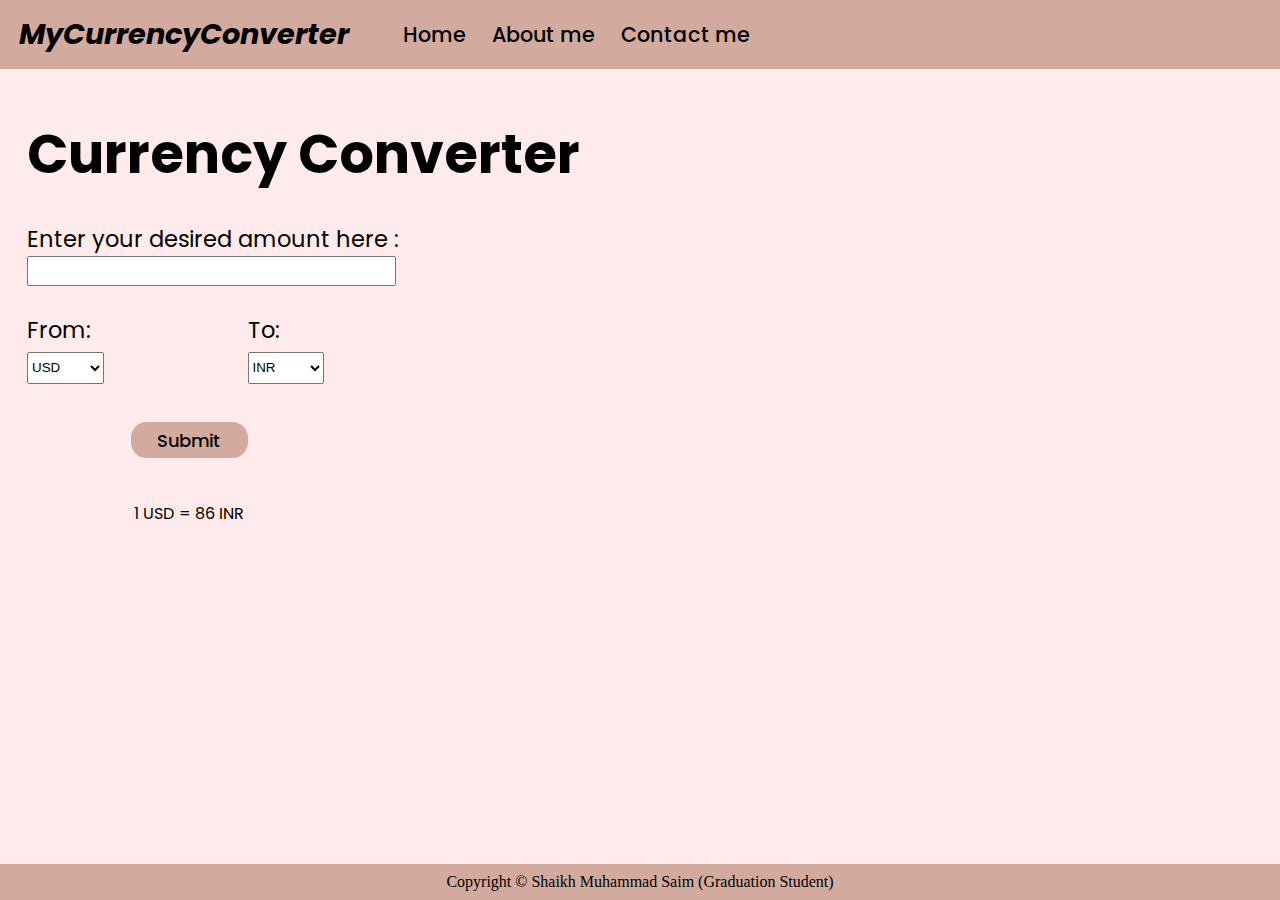
==== index.html @ 476f4004 "commit 5" ====
<!DOCTYPE html>
<html lang="en">
<head>
    <meta charset="UTF-8">
    <meta name="viewport" content="width=device-width, initial-scale=1.0">
    <link rel="stylesheet" href="style.css">
    <link rel="stylesheet" href="https://cdnjs.cloudflare.com/ajax/libs/font-awesome/6.5.2/css/all.min.css" integrity="sha512-SnH5WK+bZxgPHs44uWIX+LLJAJ9/2PkPKZ5QiAj6Ta86w+fsb2TkcmfRyVX3pBnMFcV7oQPJkl9QevSCWr3W6A==" crossorigin="anonymous" referrerpolicy="no-referrer" />
    <title>Currency Converter</title>
</head>
<body>
    <navbar>
        <div class="logo">MyCurrencyConverter</div>
        <ul>
            <li><a href=""><pre>Home</pre></a></li>
            <li><a href=""><pre>About me</pre></a></li>
            <li><a href=""><pre>Contact me</pre></a></li>
        </ul>
    </navbar>

    <div class="container">
        <form>
            <h1>Currency Converter</h1>
            
            <div class="input">
                <p>Enter your desired amount here :</p>
                <input type="number" maxlength="10">
            </div>

            <div class="exchange">
                <div class="form">
                    <p>From:</p>
                    <select name="From">
                        <option value="INR">INR</option>
                        <option value="USD" selected>USD</option>
                        <option value="AUD">AUD</option>
                    </select>
                </div>

                <i class="fa-solid fa-arrow-right-arrow-left"></i>

                <div class="to">
                    <p>To:</p>
                    <select name="To">
                        <option value="INR" selected>INR</option>
                        <option value="USD">USD</option>
                        <option value="AUD">AUD</option>
                    </select>
                </div>

            </div>

            <div class="btn">
                <button>Submit</button>
            </div>

            <div class="output">
                <p>1 USD = 86 INR</p>
            </div>
        </form>
    </div>

    <footer>
        <p>Copyright &copy Shaikh Muhammad Saim (Graduation Student)</p>
    </footer>
</body>
</html>
---- style.css ----
@import url('https://fonts.googleapis.com/css2?family=Poppins:ital,wght@0,100;0,200;0,300;0,400;0,500;0,600;0,700;0,800;0,900;1,100;1,200;1,300;1,400;1,500;1,600;1,700;1,800;1,900&display=swap');

*{
    padding: 0;
    margin: 0;
}

body{
    background-color: #ffebeb;
}

navbar{
    display: flex;
    background-color: #D3AB9E;
    padding: 2.1vmin;
    align-items: center;
    height: 3.5vmin;
    margin: 0 0 2vmin 0;
}

navbar ul{
    display: flex;
    list-style: none;
    align-items: center;
}

navbar ul li pre{
    margin: 0 0 0 3vmin;
    font-family: "Poppins", sans-serif;
    font-weight: 500;
    font-style: normal;
    font-size: 2.3vmin;
}

.logo{
    font-family: "Poppins", sans-serif;
    font-weight: 650;
    font-style: italic;
    margin: 0 3vmin 0 0;
    font-size: 3.2vmin;
}

navbar ul li a{
    text-decoration: none;
    color: black;
}

navbar ul li a pre:hover{
    color: rgb(67, 0, 0);
    font-weight: bold;
}

form{
    font-family: "Poppins", sans-serif;
    font-weight: 400;
    font-style: normal;
    padding: 3vmin 0 0 3vmin;
}

form h1{
    font-size:6vmin;
}

.input{
    margin: 3vmin 0 1.3vmin 0;
}

.input p{
    font-size: 2.5vmin;
}

input{
    height: 2.7vmin;
    width: 40vmin;
    padding:.1vmin 0 .1vmin .5vmin;
}

.exchange{
    display: flex;
    margin: 3vmin 0 0 0;
    font-size: 2.5vmin;
}

i{
    margin: 0 8vmin;
    transform: translateY(3vmin);
    font-size: 3.1vmin;
}

select{
    height: 3.5vmin;
    width: 8.5vmin;
}

.btn{
    display: flex;
    width: 36vmin;
    justify-content: center;
    margin: 4.3vmin 0 0 0;
}

.btn button{
    width: 13vmin;
    height: 4vmin;
    border-radius: 1.75vmin;
    border: 0vmin solid black;
    background-color: #D3AB9E;
    font-size: 2vmin;
    font-family: "Poppins", sans-serif;
    font-weight: 500;
    font-style: normal;
}

.btn button:hover{
    transform: scale(1.025);
}

.output{
    margin: 4.7vmin 0 0 0;
    display: flex;
    justify-content: center;
    width: 36vmin;
}

footer{
    width: 100%;
    height: 4vmin;
    position: fixed;
    bottom: 0;
    display: flex;
    align-items: center;
    justify-content: center;
    background-color: #D3AB9E;
}
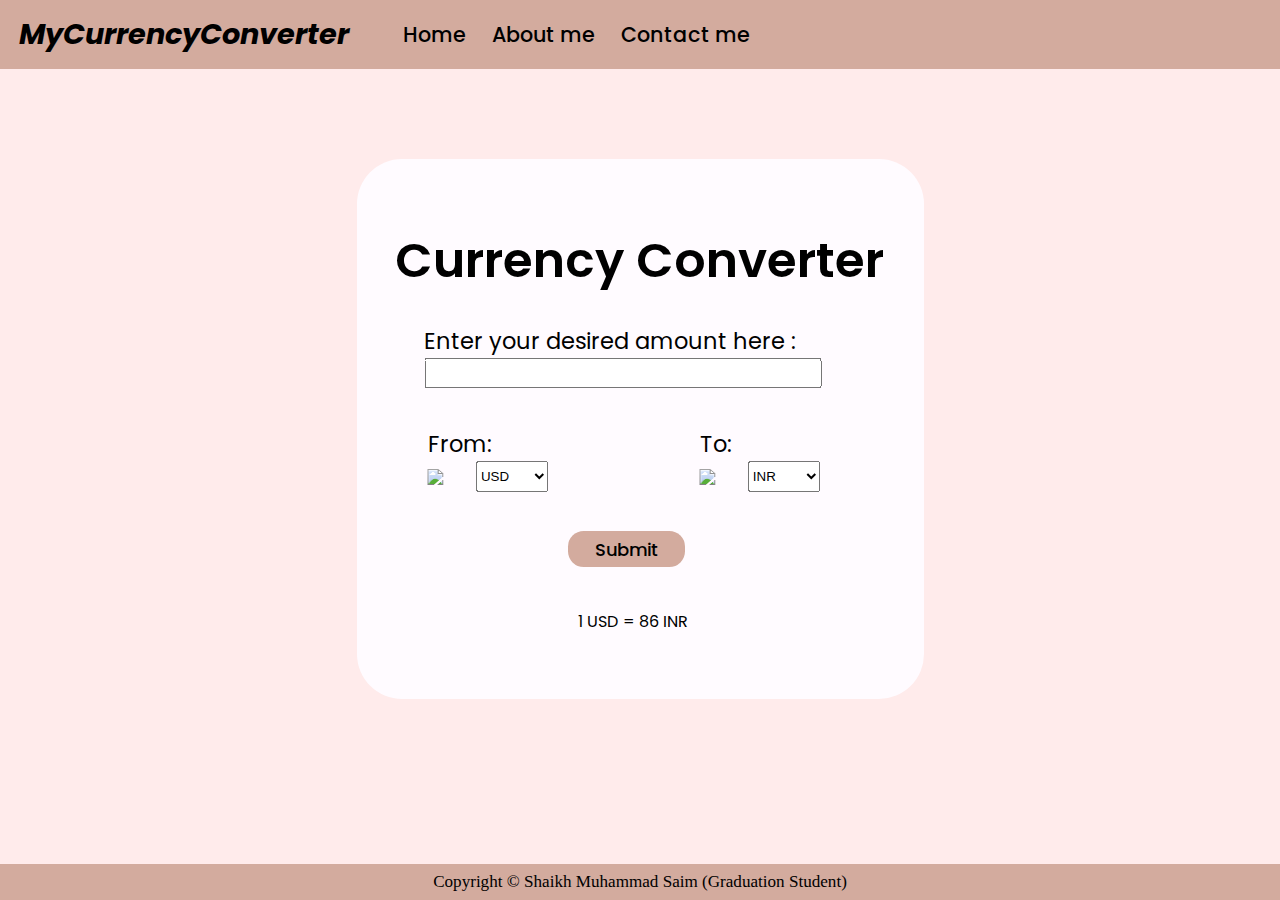
==== commit d4c15f1f: "js" ====
--- a/index.html
+++ b/index.html
@@ -29,22 +29,24 @@
             <div class="exchange">
                 <div class="form">
                     <p>From:</p>
-                    <select name="From">
-                        <option value="INR">INR</option>
-                        <option value="USD" selected>USD</option>
-                        <option value="AUD">AUD</option>
-                    </select>
+                        <div class="fromSel">
+                            <img src="https://flagsapi.com/US/flat/64.png">
+                            <select name="from">
+                                
+                            </select>
+                        </div>
                 </div>
 
                 <i class="fa-solid fa-arrow-right-arrow-left"></i>
 
                 <div class="to">
                     <p>To:</p>
-                    <select name="To">
-                        <option value="INR" selected>INR</option>
-                        <option value="USD">USD</option>
-                        <option value="AUD">AUD</option>
-                    </select>
+                        <div class="toSel">
+                            <img src="https://flagsapi.com/IN/flat/64.png">
+                            <select name="to">
+                            
+                            </select>
+                        </div>
                 </div>
 
             </div>
@@ -62,5 +64,7 @@
     <footer>
         <p>Copyright &copy Shaikh Muhammad Saim (Graduation Student)</p>
     </footer>
+    <script src="codes.js"></script>
+    <script src="app.js"></script>
 </body>
 </html>--- a/style.css
+++ b/style.css
@@ -50,19 +50,36 @@
     font-weight: bold;
 }
 
+.container{
+    display: flex;
+    justify-content: center;
+}
+
 form{
     font-family: "Poppins", sans-serif;
     font-weight: 400;
     font-style: normal;
-    padding: 3vmin 0 0 3vmin;
+    padding: 0 0 0 3vmin;
+    display: flex;
+    flex-direction: column;
+    justify-content: center;
+    margin: 8vmin 0 0 0 ;
+    background-color: #FFFBFF;
+    width: 60vmin;
+    height: 60vmin;
+    border-radius: 45px;
 }
 
 form h1{
-    font-size:6vmin;
+    font-size:5.4vmin;
+    font-weight: 600;
+    transform: translateX(1.3vmin);
 }
 
 .input{
     margin: 3vmin 0 1.3vmin 0;
+    outline: none;
+    transform: translateX(4.5vmin);
 }
 
 .input p{
@@ -71,7 +88,7 @@
 
 input{
     height: 2.7vmin;
-    width: 40vmin;
+    width: 43.2vmin;
     padding:.1vmin 0 .1vmin .5vmin;
 }
 
@@ -79,24 +96,37 @@
     display: flex;
     margin: 3vmin 0 0 0;
     font-size: 2.5vmin;
+    justify-content: space-around;
+    width: 52vmin;
+    transform: translateX(.7vmin);
 }
 
 i{
-    margin: 0 8vmin;
-    transform: translateY(3vmin);
+    transform: translateY(4.3vmin);
     font-size: 3.1vmin;
 }
 
 select{
     height: 3.5vmin;
-    width: 8.5vmin;
+    width: 8vmin;
+    outline: none;
+}
+
+.exchange img{
+    width: 5.35vmin;
+}
+
+.fromSel, .toSel{
+    display: flex;
+    align-items: center;
 }
 
 .btn{
     display: flex;
-    width: 36vmin;
+    width: 46vmin;
     justify-content: center;
     margin: 4.3vmin 0 0 0;
+    transform: translateX(4vmin);
 }
 
 .btn button{
@@ -119,7 +149,8 @@
     margin: 4.7vmin 0 0 0;
     display: flex;
     justify-content: center;
-    width: 36vmin;
+    width: 47.5vmin;
+    transform: translateX(4vmin);
 }
 
 footer{
@@ -131,4 +162,5 @@
     align-items: center;
     justify-content: center;
     background-color: #D3AB9E;
+    font-size: 1.9vmin;
 }
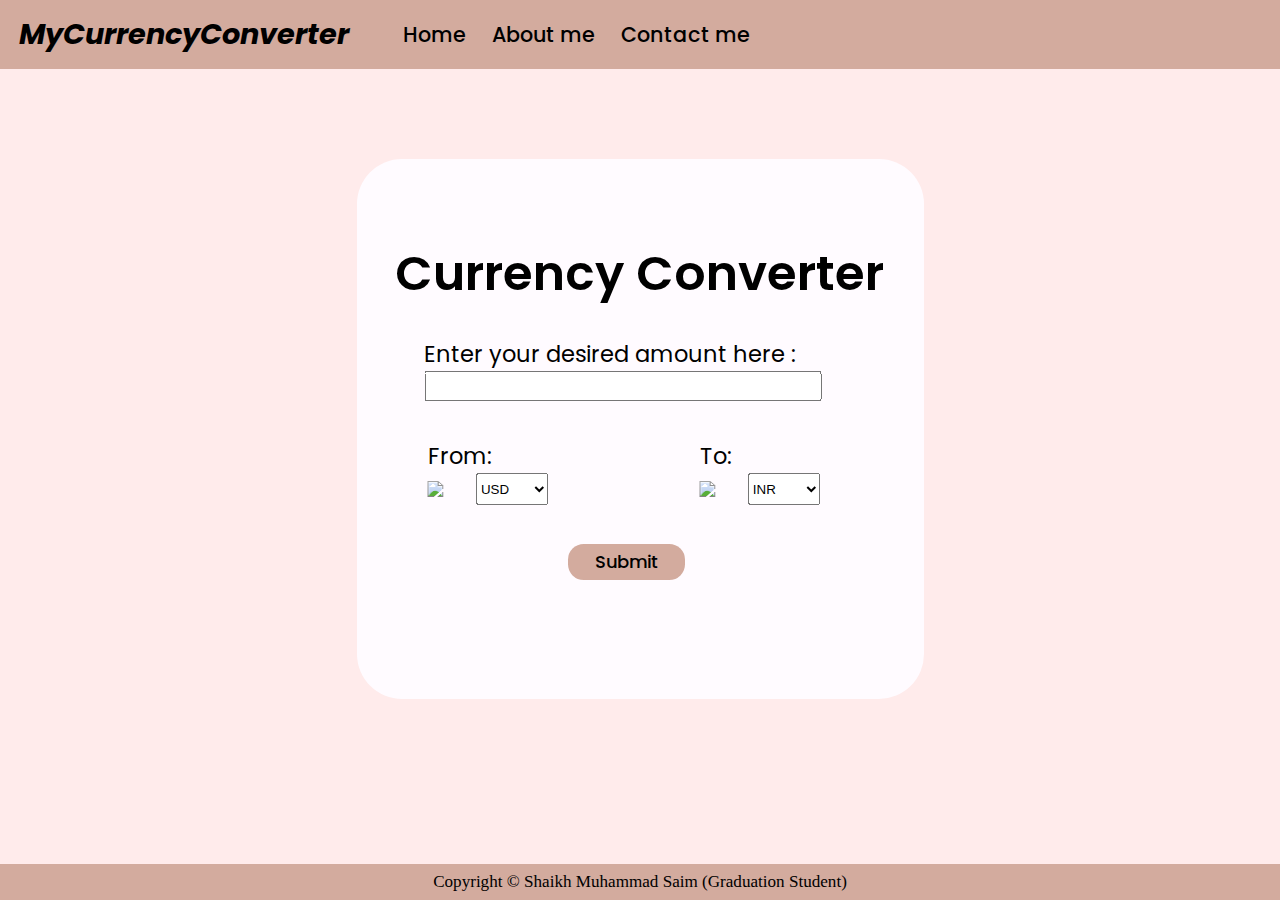
==== commit 92649e2c: "on eof the last" ====
--- a/index.html
+++ b/index.html
@@ -56,7 +56,7 @@
             </div>
 
             <div class="output">
-                <p>1 USD = 86 INR</p>
+                <p></p>
             </div>
         </form>
     </div>
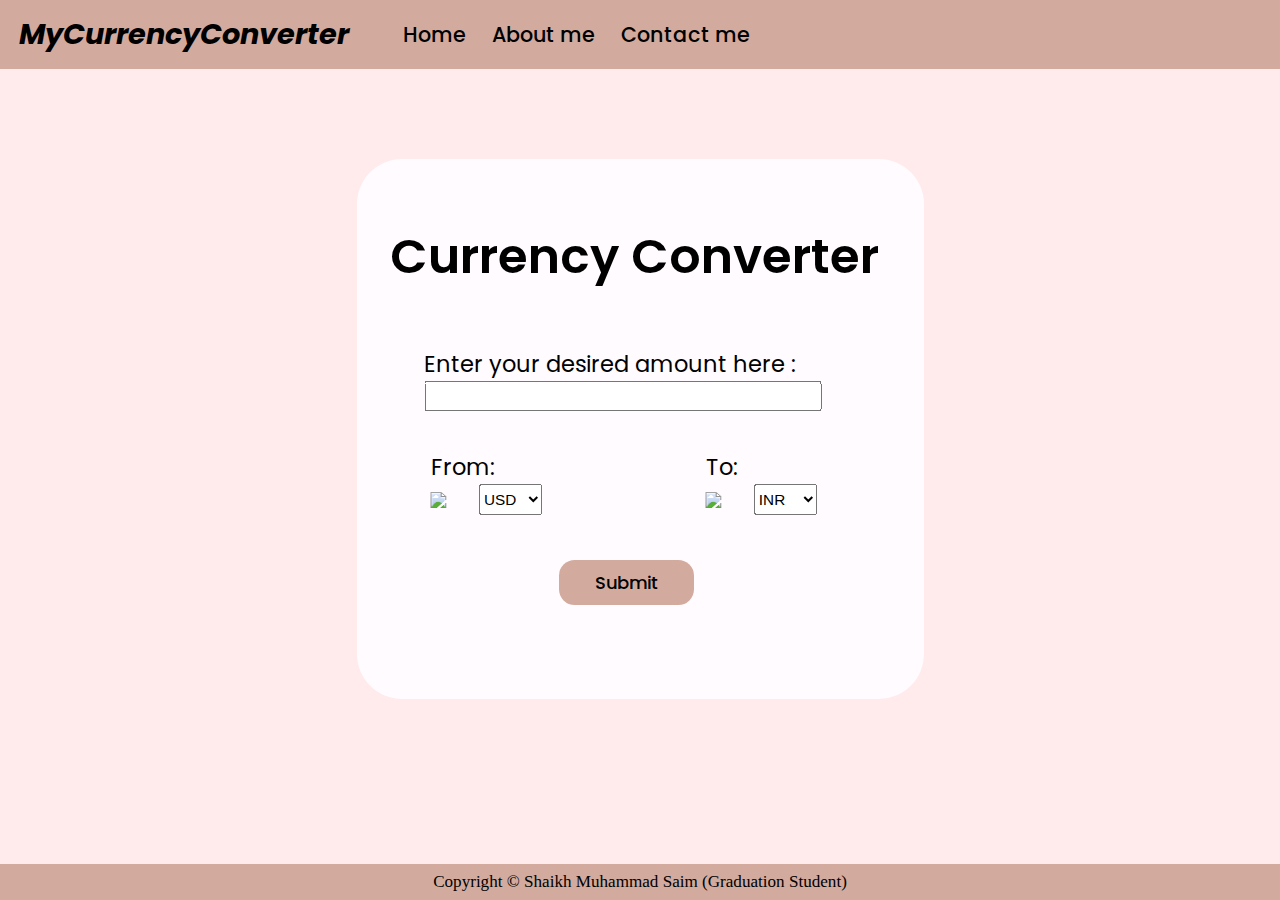
==== commit 883474dd: "finish" ====
--- a/index.html
+++ b/index.html
@@ -13,7 +13,7 @@
         <ul>
             <li><a href=""><pre>Home</pre></a></li>
             <li><a href=""><pre>About me</pre></a></li>
-            <li><a href=""><pre>Contact me</pre></a></li>
+            <li><a href=""><pre class="Cm">Contact me</pre></a></li>
         </ul>
     </navbar>
 
--- a/style.css
+++ b/style.css
@@ -71,9 +71,11 @@
 }
 
 form h1{
+    margin: 3vmin 0 1vmin 0;
     font-size:5.4vmin;
     font-weight: 600;
-    transform: translateX(1.3vmin);
+    transform: translate(.7vmin,-2vmin)
+
 }
 
 .input{
@@ -108,8 +110,9 @@
 
 select{
     height: 3.5vmin;
-    width: 8vmin;
+    width: 7vmin;
     outline: none;
+    font-size: 1.7vmin;
 }
 
 .exchange img{
@@ -125,13 +128,13 @@
     display: flex;
     width: 46vmin;
     justify-content: center;
-    margin: 4.3vmin 0 0 0;
+    margin: 5vmin 0 0 0;
     transform: translateX(4vmin);
 }
 
 .btn button{
-    width: 13vmin;
-    height: 4vmin;
+    width: 15vmin;
+    height: 5vmin;
     border-radius: 1.75vmin;
     border: 0vmin solid black;
     background-color: #D3AB9E;
@@ -142,7 +145,7 @@
 }
 
 .btn button:hover{
-    transform: scale(1.025);
+    background-color: #c69889;
 }
 
 .output{
@@ -151,6 +154,8 @@
     justify-content: center;
     width: 47.5vmin;
     transform: translateX(4vmin);
+    font-weight: 530;
+    font-size: 2.3vmin;
 }
 
 footer{
@@ -164,3 +169,33 @@
     background-color: #D3AB9E;
     font-size: 1.9vmin;
 }
+
+@media only screen and (width <= 480px){
+    .container{
+    height: 100vmax;
+    display: flex;
+    justify-content: center;
+    transform: translateY(25vmax);
+    }
+}
+
+@media only screen and (480px < width <= 834px){
+    .container{
+    display: flex;
+    justify-content: center;
+    transform: translateY(13vmax);    
+    }
+}
+
+@media only screen and (834px < width <=1024px){
+    .container{
+    display: flex;
+    justify-content: center;
+    transform: translateY(10vmax);    
+    }
+}
+
+.Cm{
+    margin-right: 61vmin;
+}
+
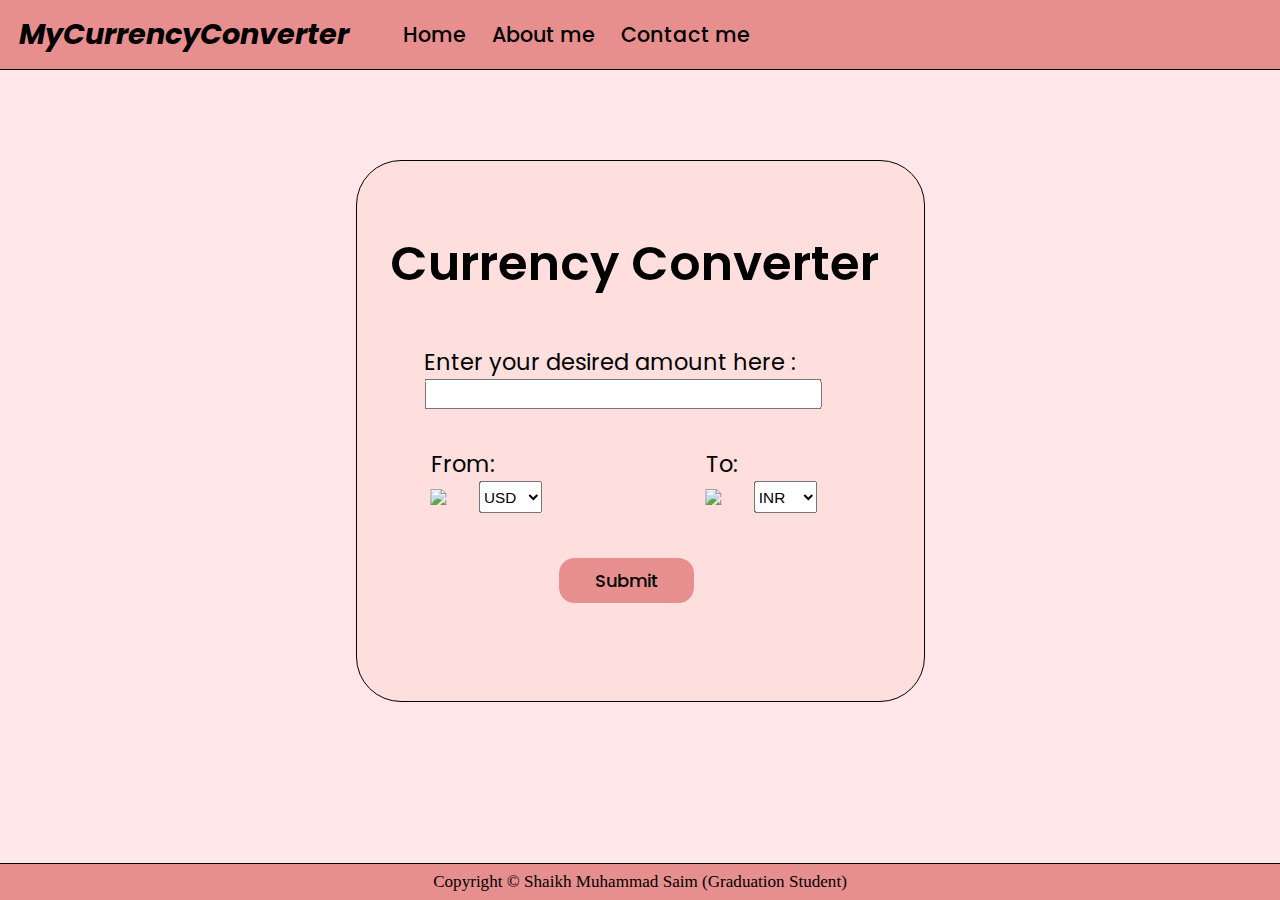
==== commit bf9000a5: "adding more pages" ====
--- a/index.html
+++ b/index.html
@@ -52,7 +52,7 @@
             </div>
 
             <div class="btn">
-                <button>Submit</button>
+                <button class="submitbtn">Submit</button>
             </div>
 
             <div class="output">
--- a/style.css
+++ b/style.css
@@ -6,16 +6,25 @@
 }
 
 body{
-    background-color: #ffebeb;
+    background-color: #ffe6e8;
+}
+
+.darkBody{
+    background-color: black;
 }
 
 navbar{
     display: flex;
-    background-color: #D3AB9E;
+    background-color: #e78f8e;
     padding: 2.1vmin;
     align-items: center;
     height: 3.5vmin;
     margin: 0 0 2vmin 0;
+    border-bottom: 1px solid black;
+}
+
+.darkNav{
+    background-color: #736ced;
 }
 
 navbar ul{
@@ -64,14 +73,19 @@
     flex-direction: column;
     justify-content: center;
     margin: 8vmin 0 0 0 ;
-    background-color: #FFFBFF;
+    background-color: rgb(255, 222, 222);
     width: 60vmin;
     height: 60vmin;
+    border: 1px solid black;
     border-radius: 45px;
 }
 
+.darkform{
+    background-color: rgb(50, 48, 48);
+}
+
 form h1{
-    margin: 3vmin 0 1vmin 0;
+    margin: 3vmin 0 0 0;
     font-size:5.4vmin;
     font-weight: 600;
     transform: translate(.7vmin,-2vmin)
@@ -137,15 +151,19 @@
     height: 5vmin;
     border-radius: 1.75vmin;
     border: 0vmin solid black;
-    background-color: #D3AB9E;
+    background-color: #e78f8e;
     font-size: 2vmin;
     font-family: "Poppins", sans-serif;
     font-weight: 500;
     font-style: normal;
 }
 
+.darkbtn{
+    background-color: #736ced;
+}
+
 .btn button:hover{
-    background-color: #c69889;
+    background-color: #de7371;
 }
 
 .output{
@@ -166,8 +184,9 @@
     display: flex;
     align-items: center;
     justify-content: center;
-    background-color: #D3AB9E;
+    background-color: #e78f8e;
     font-size: 1.9vmin;
+    border-top: 1px solid black;
 }
 
 @media only screen and (width <= 480px){
@@ -196,6 +215,6 @@
 }
 
 .Cm{
-    margin-right: 61vmin;
-}
-
+    margin-right: 82vmin;
+}
+
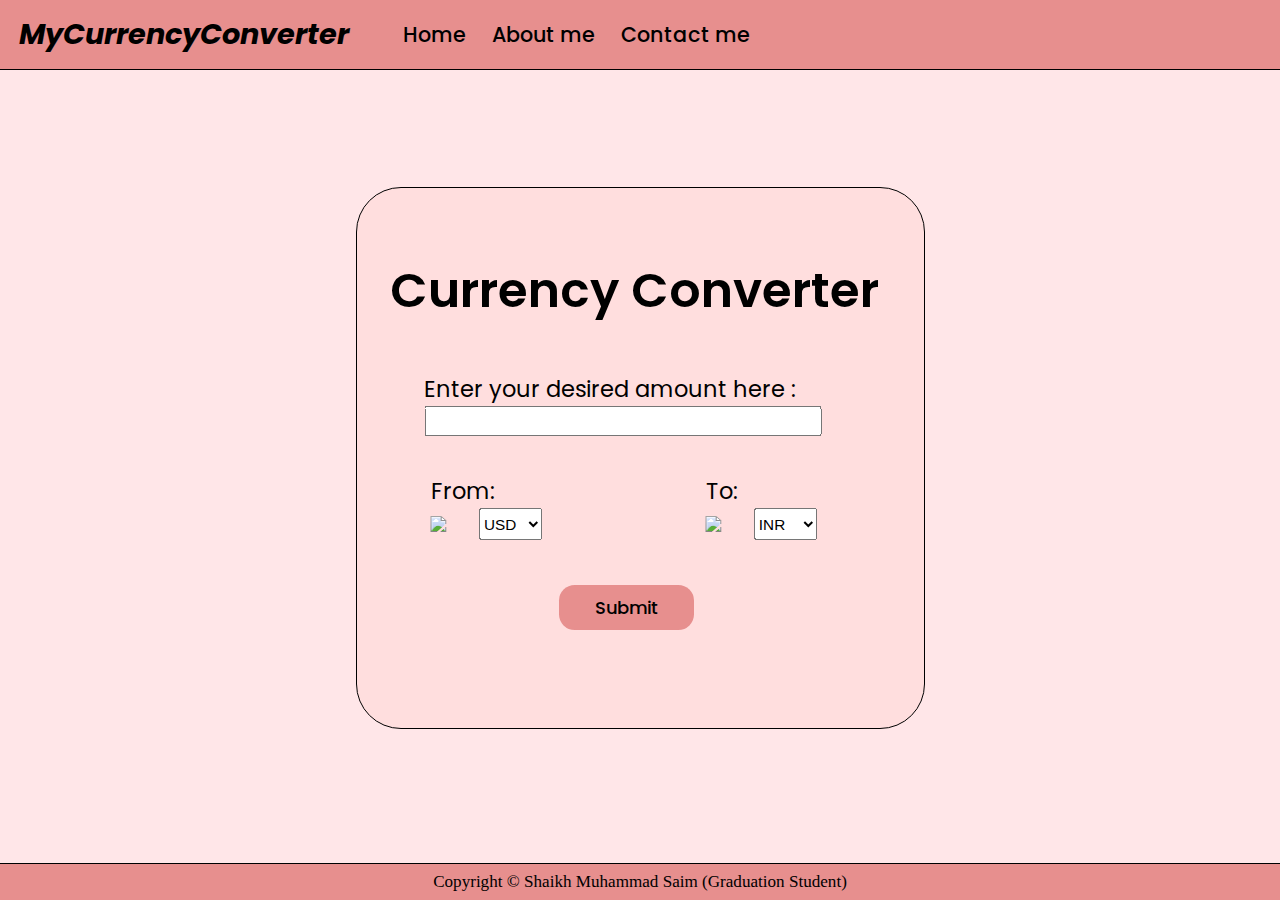
==== commit eb8ab76f: "about page" ====
--- a/index.html
+++ b/index.html
@@ -11,8 +11,8 @@
     <navbar>
         <div class="logo">MyCurrencyConverter</div>
         <ul>
-            <li><a href=""><pre>Home</pre></a></li>
-            <li><a href=""><pre>About me</pre></a></li>
+            <li><a href="index.html"><pre>Home</pre></a></li>
+            <li><a href="about.html"><pre>About me</pre></a></li>
             <li><a href=""><pre class="Cm">Contact me</pre></a></li>
         </ul>
     </navbar>
--- a/style.css
+++ b/style.css
@@ -9,22 +9,13 @@
     background-color: #ffe6e8;
 }
 
-.darkBody{
-    background-color: black;
-}
-
 navbar{
     display: flex;
     background-color: #e78f8e;
     padding: 2.1vmin;
     align-items: center;
     height: 3.5vmin;
-    margin: 0 0 2vmin 0;
     border-bottom: 1px solid black;
-}
-
-.darkNav{
-    background-color: #736ced;
 }
 
 navbar ul{
@@ -72,16 +63,12 @@
     display: flex;
     flex-direction: column;
     justify-content: center;
-    margin: 8vmin 0 0 0 ;
+    margin: 13vmin 0 0 0 ;
     background-color: rgb(255, 222, 222);
     width: 60vmin;
     height: 60vmin;
     border: 1px solid black;
     border-radius: 45px;
-}
-
-.darkform{
-    background-color: rgb(50, 48, 48);
 }
 
 form h1{
@@ -214,7 +201,28 @@
     }
 }
 
-.Cm{
-    margin-right: 82vmin;
-}
-
+.aboutContainer{
+    height: 100%;
+    width: 100%;
+    display: flex;
+    flex-direction: column;
+    align-items: center;
+    margin-top: 5vmin;
+}
+
+.msg{
+    font-family: "Poppins", sans-serif;
+    font-weight: 400;
+    font-style: normal;
+    font-size: 2.9vmin;
+    margin-top: 5vmin;
+    border: 1px solid black;
+    width: 140vmin;
+    border-radius: 45px;
+    padding: 5vmin;
+    background-color: #eb9e9d;
+}
+
+.aboutContainer h1{
+    font-family: "Poppins", sans-serif;
+}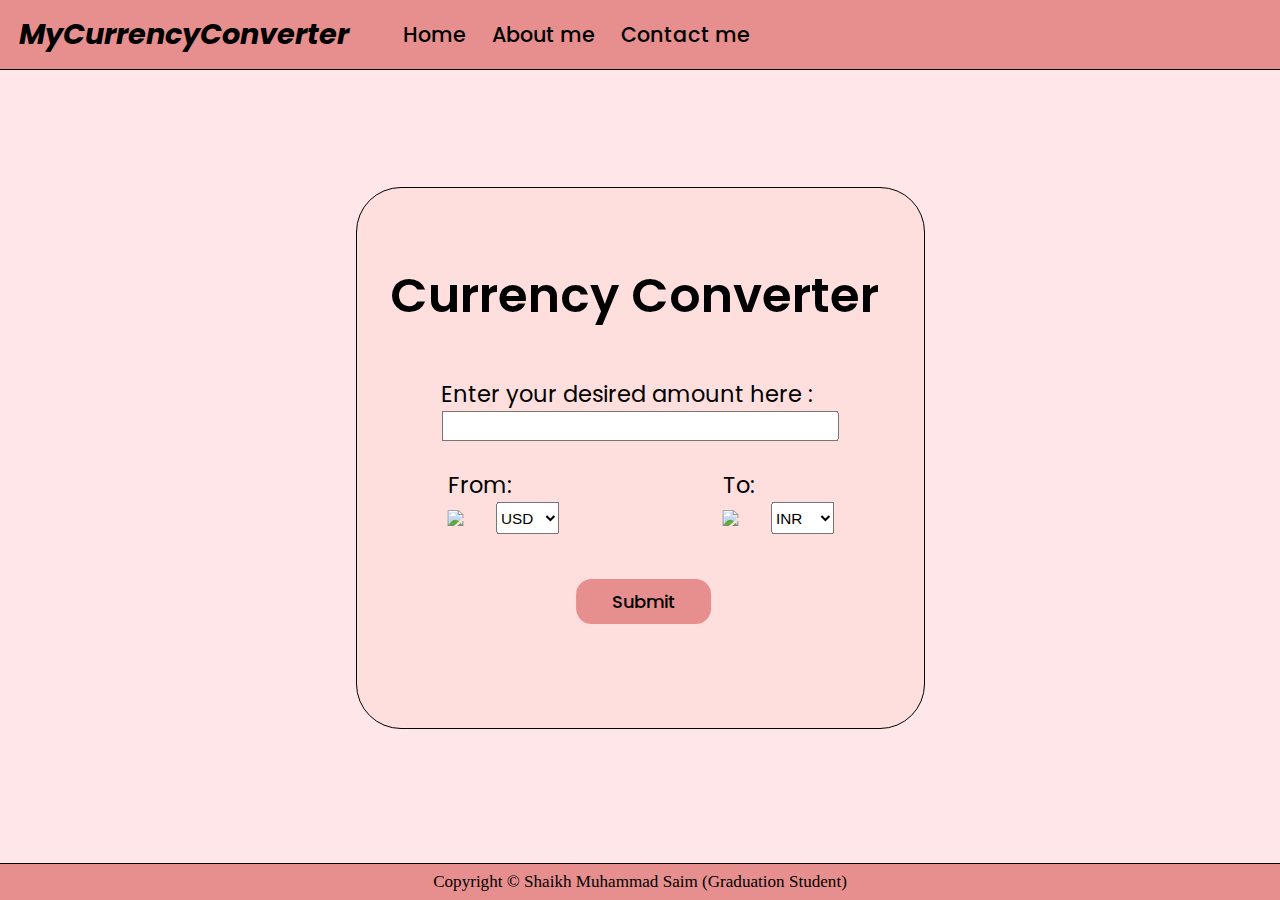
==== commit 9e8845e9: "updated Packup" ====
--- a/index.html
+++ b/index.html
@@ -13,14 +13,14 @@
         <ul>
             <li><a href="index.html"><pre>Home</pre></a></li>
             <li><a href="about.html"><pre>About me</pre></a></li>
-            <li><a href=""><pre class="Cm">Contact me</pre></a></li>
+            <li><a href="contactme.html"><pre class="Cm">Contact me</pre></a></li>
         </ul>
     </navbar>
 
     <div class="container">
         <form>
             <h1>Currency Converter</h1>
-            
+        <div class="something">
             <div class="input">
                 <p>Enter your desired amount here :</p>
                 <input type="number" maxlength="10">
@@ -58,6 +58,7 @@
             <div class="output">
                 <p></p>
             </div>
+        </div>
         </form>
     </div>
 
--- a/style.css
+++ b/style.css
@@ -76,7 +76,10 @@
     font-size:5.4vmin;
     font-weight: 600;
     transform: translate(.7vmin,-2vmin)
-
+}
+
+.something{
+    transform: translateX(1.9vmin);
 }
 
 .input{
@@ -201,7 +204,7 @@
     }
 }
 
-.aboutContainer{
+.aboutContainer,.contactinfo{
     height: 100%;
     width: 100%;
     display: flex;
@@ -210,7 +213,7 @@
     margin-top: 5vmin;
 }
 
-.msg{
+.msg,.info{
     font-family: "Poppins", sans-serif;
     font-weight: 400;
     font-style: normal;
@@ -223,6 +226,26 @@
     background-color: #eb9e9d;
 }
 
+.contactinfo{
+    margin-top: 15vmin;
+}
+
+.info a{
+    text-decoration: none;
+    color: black;
+}
+
+.info b{
+    font-weight: 530;
+}
+
+.advise{
+    font-family: "Poppins", sans-serif;
+    font-weight: 400;
+    font-style: normal;
+    margin-top: 10vmin;
+}
+
 .aboutContainer h1{
     font-family: "Poppins", sans-serif;
 }